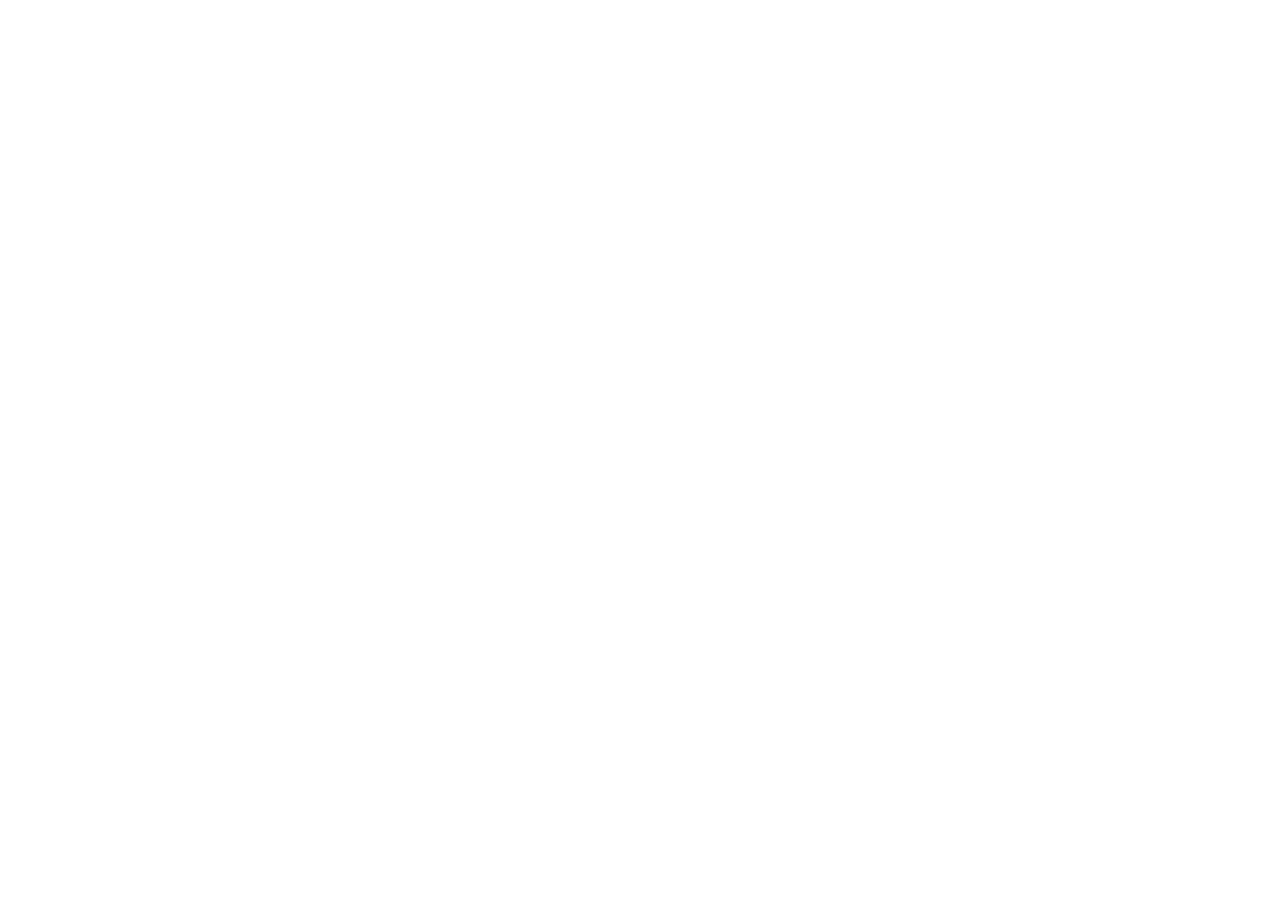
==== transform.html @ 36c5ad1f "commit module 7 practice code" ====
<!DOCTYPE html>
<html lang="en">

<head>
    <meta charset="UTF-8">
    <meta http-equiv="X-UA-Compatible" content="IE=edge">
    <meta name="viewport" content="width=device-width, initial-scale=1.0">
    <title>Transform</title>
</head>

<body>

</body>

</html>
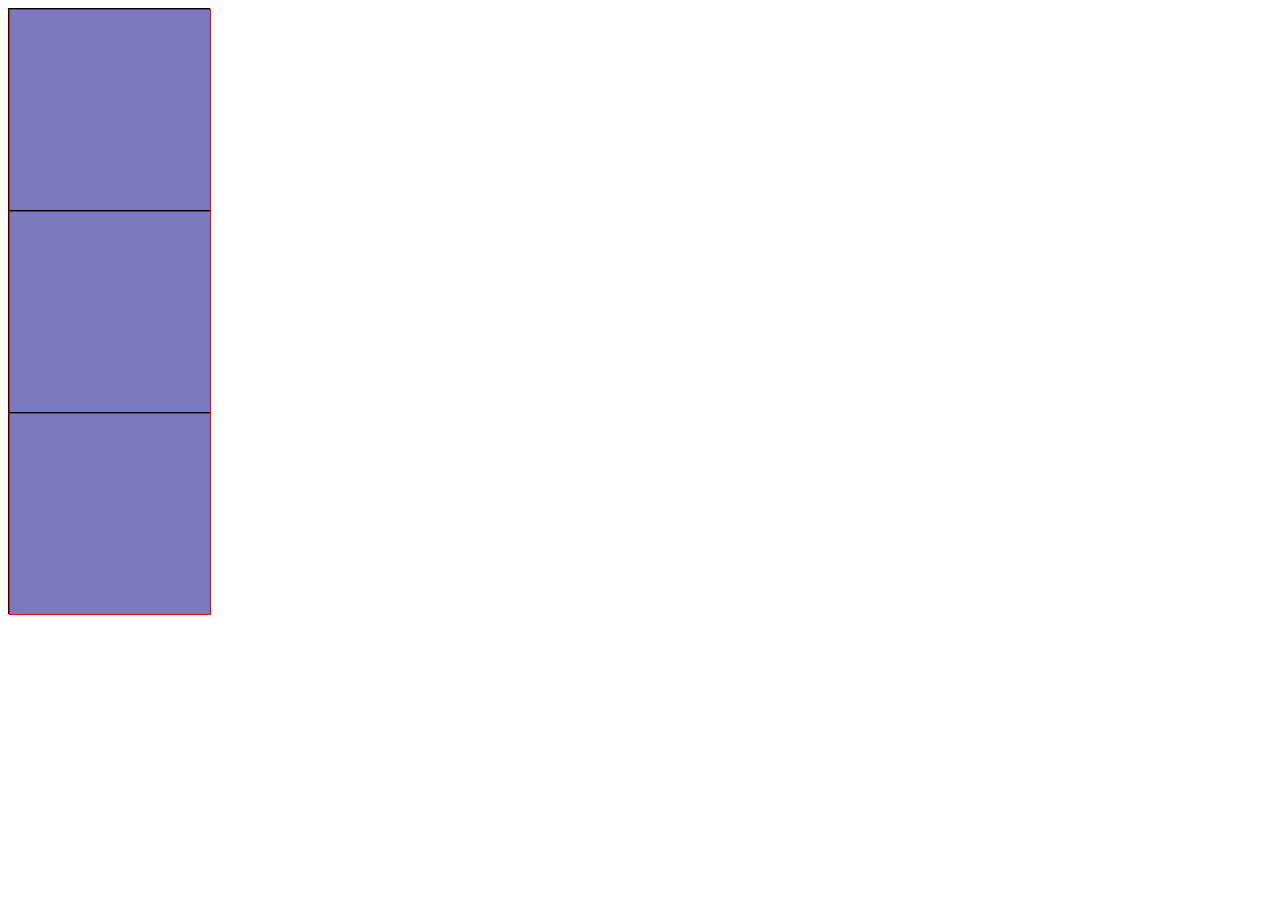
==== commit 098bf8ec: "commit module 7 practice updated" ====
--- a/transform.html
+++ b/transform.html
@@ -5,10 +5,22 @@
     <meta charset="UTF-8">
     <meta http-equiv="X-UA-Compatible" content="IE=edge">
     <meta name="viewport" content="width=device-width, initial-scale=1.0">
+    <link rel="stylesheet" href="transform.css">
     <title>Transform</title>
 </head>
 
 <body>
+    <div>
+        <div class="box-1">
+            <div class="inner"></div>
+        </div>
+        <div class="box-1">
+            <div class="inner"></div>
+        </div>
+        <div class="box-1">
+            <div class="inner"></div>
+        </div>
+    </div>
 
 </body>
 
--- a/transform.css
+++ b/transform.css
@@ -0,0 +1,29 @@
+.box-1 {
+    background-color: aquamarine;
+    height: 200px;
+    width: 200px;
+    border: 1px solid black;
+
+}
+
+.inner {
+    background-color: rgb(122, 122, 190);
+    height: 200px;
+    width: 200px;
+    border: 1px solid red;
+    transition: width 2s, height 2s, transform 5s;
+    -webkit-transition: width 2s, height 2s, transform 5s;
+    -moz-transition: width 2s, height 2s, transform 5s;
+    -ms-transition: width 2s, height 2s, transform 5s;
+    -o-transition: width 2s, height 2s, transform 5s;
+}
+
+.inner:hover {
+    height: 200px;
+    width: 200px;
+    transform: rotate(180deg) scale(0.75);
+    -webkit-transform: rotate(180deg) scale(0.75);
+    -moz-transform: rotate(180deg) scale(0.75);
+    -ms-transform: rotate(180deg) scale(0.75);
+    -o-transform: rotate(180deg) scale(0.75);
+}